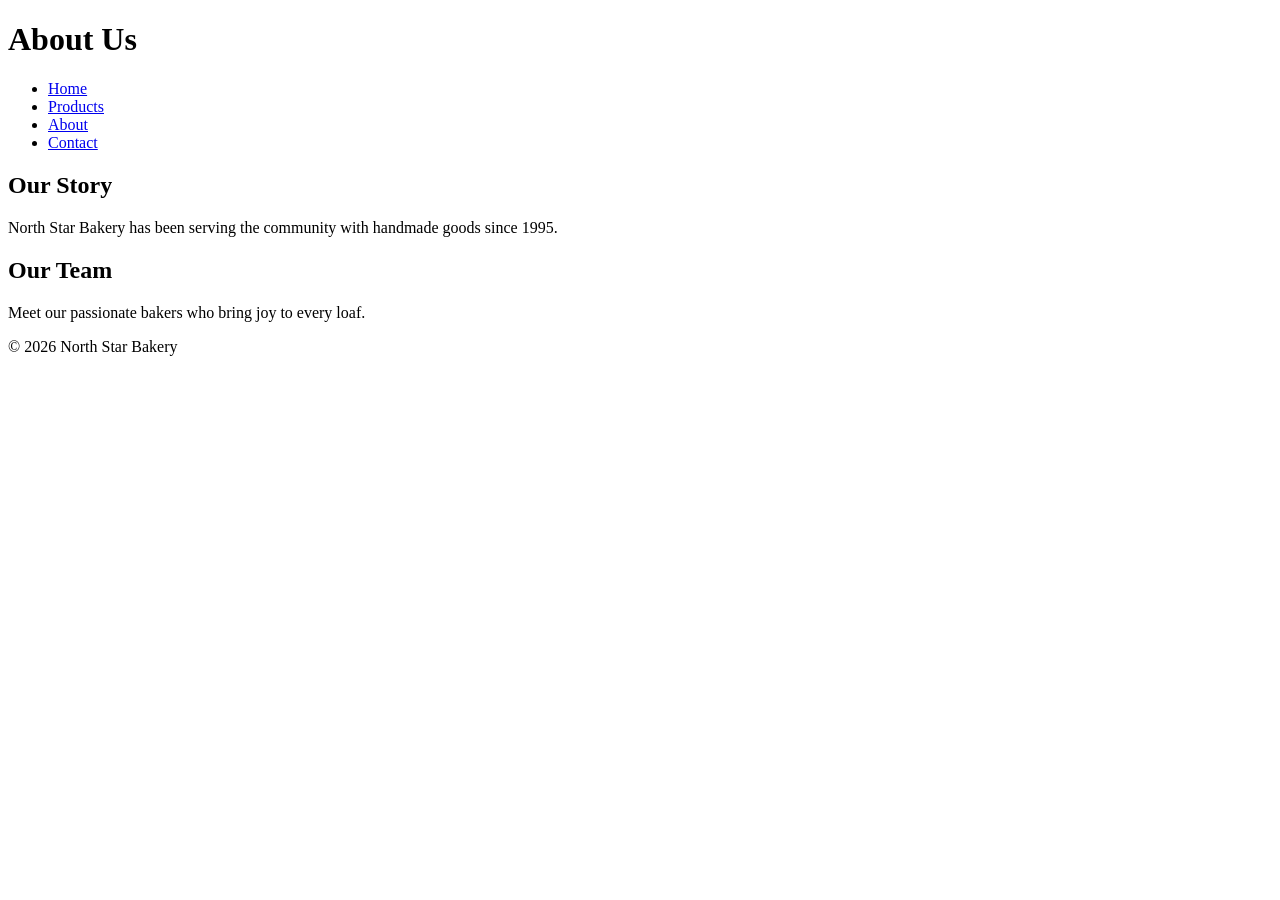
==== about.html @ 049bcdb2 "Added bakery site HTML pages" ====
<!DOCTYPE html>
<html lang="en">
<head>
  <meta charset="UTF-8">
  <title>North Star Bakery - About</title>
</head>
<body>
  <header>
    <h1>About Us</h1>
    <nav>
      <ul>
        <li><a href="index.html">Home</a></li>
        <li><a href="products.html">Products</a></li>
        <li><a href="about.html">About</a></li>
        <li><a href="contact.html">Contact</a></li>
      </ul>
    </nav>
  </header>
  <main>
    <section>
      <h2>Our Story</h2>
      <p>North Star Bakery has been serving the community with handmade goods since 1995.</p>
    </section>
    <section>
      <h2>Our Team</h2>
      <p>Meet our passionate bakers who bring joy to every loaf.</p>
    </section>
  </main>
  <footer>
    <p>&copy; 2026 North Star Bakery</p>
  </footer>
</body>
</html>
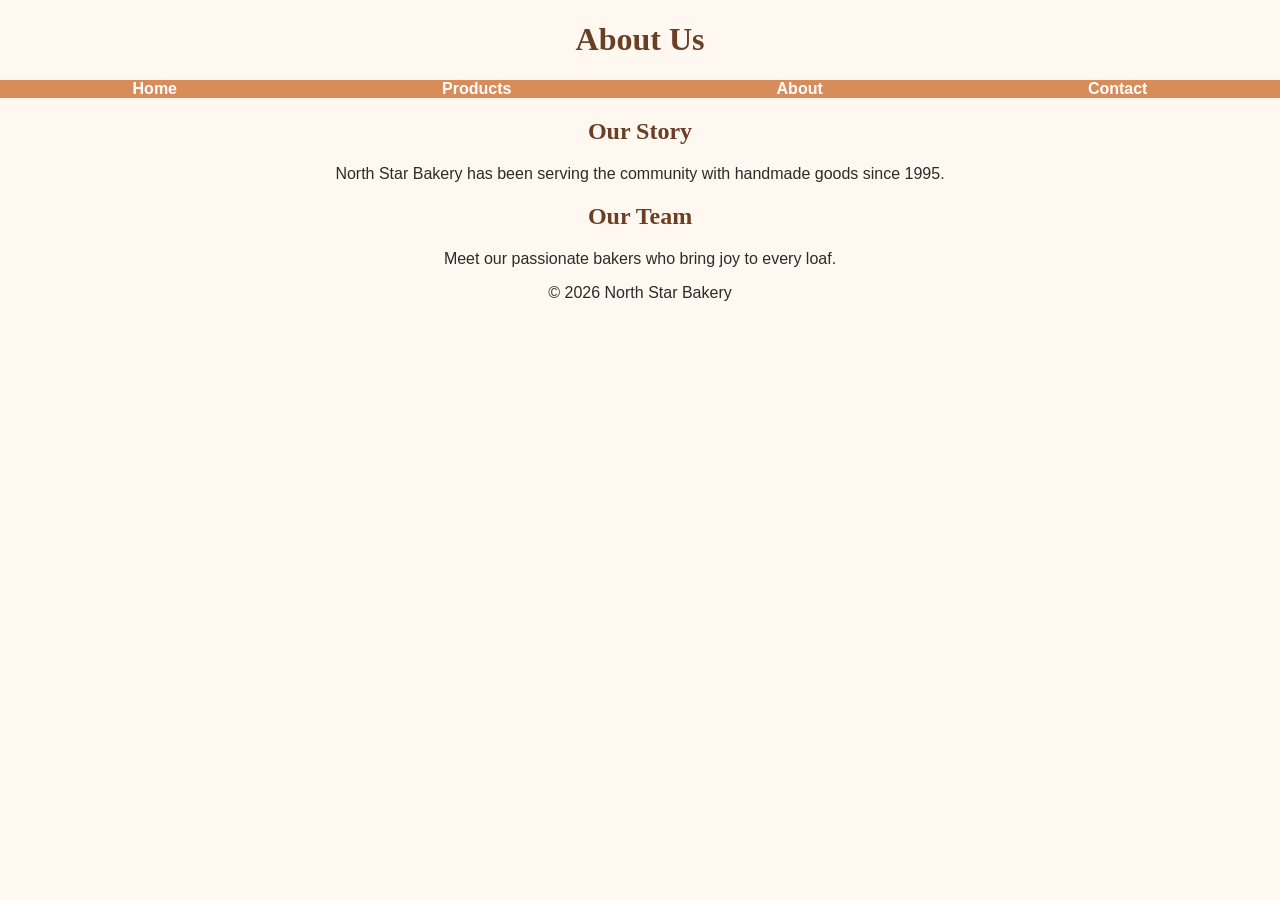
==== commit b8d7c1fe: "Created and done changes to style.css" ====
--- a/about.html
+++ b/about.html
@@ -3,6 +3,7 @@
 <head>
   <meta charset="UTF-8">
   <title>North Star Bakery - About</title>
+  <link rel="stylesheet" href="style.css">
 </head>
 <body>
   <header>
--- a/style.css
+++ b/style.css
@@ -0,0 +1,82 @@
+/* Base styles */
+body {
+  font-family: 'Open Sans', sans-serif;
+  background-color: #FFF8F0; /* cream */
+  color: #2F2A26; /* charcoal */
+  margin: 0;
+  padding: 0;
+  text-align: center;
+}
+
+h1, h2, h3 {
+  font-family: Georgia, serif;
+  color: #6B3E26; /* brown */
+}
+/* Navigation */
+nav ul {
+  display: flex;
+  justify-content: space-around;
+  list-style: none;
+  padding: 0;
+  margin: 0;
+  background-color: #D88C5A; /* peach */
+}
+
+nav li a {
+  color: white;
+  text-decoration: none;
+  padding: 10px 15px;
+  font-weight: bold;
+}
+/* Images */
+img {
+  display: block;
+  margin: 0 auto;
+  max-width: 100%;
+  height: auto;
+}
+figure {
+  text-align: center;
+  margin: 20px auto;
+}
+/* Figure captions */
+figcaption {
+  font-style: italic;
+  text-align: center;
+  margin-top: 5px;
+  color: #6B3E26;
+}
+/* Responsive layout */
+@media (max-width: 768px) {
+  nav ul {
+    flex-direction: column;
+    text-align: center;
+  }
+  main {
+    padding: 10px;
+  }
+}
+/* Forms */
+form {
+  margin: 20px;
+}
+
+label {
+  display: block;
+  margin-bottom: 5px;
+}
+
+input, textarea {
+  width: 100%;
+  padding: 8px;
+  margin-bottom: 10px;
+}
+
+button {
+  background-color: #D88C5A;
+  color: white;
+  padding: 10px 20px;
+  border: none;
+  border-radius: 5px;
+}
+
